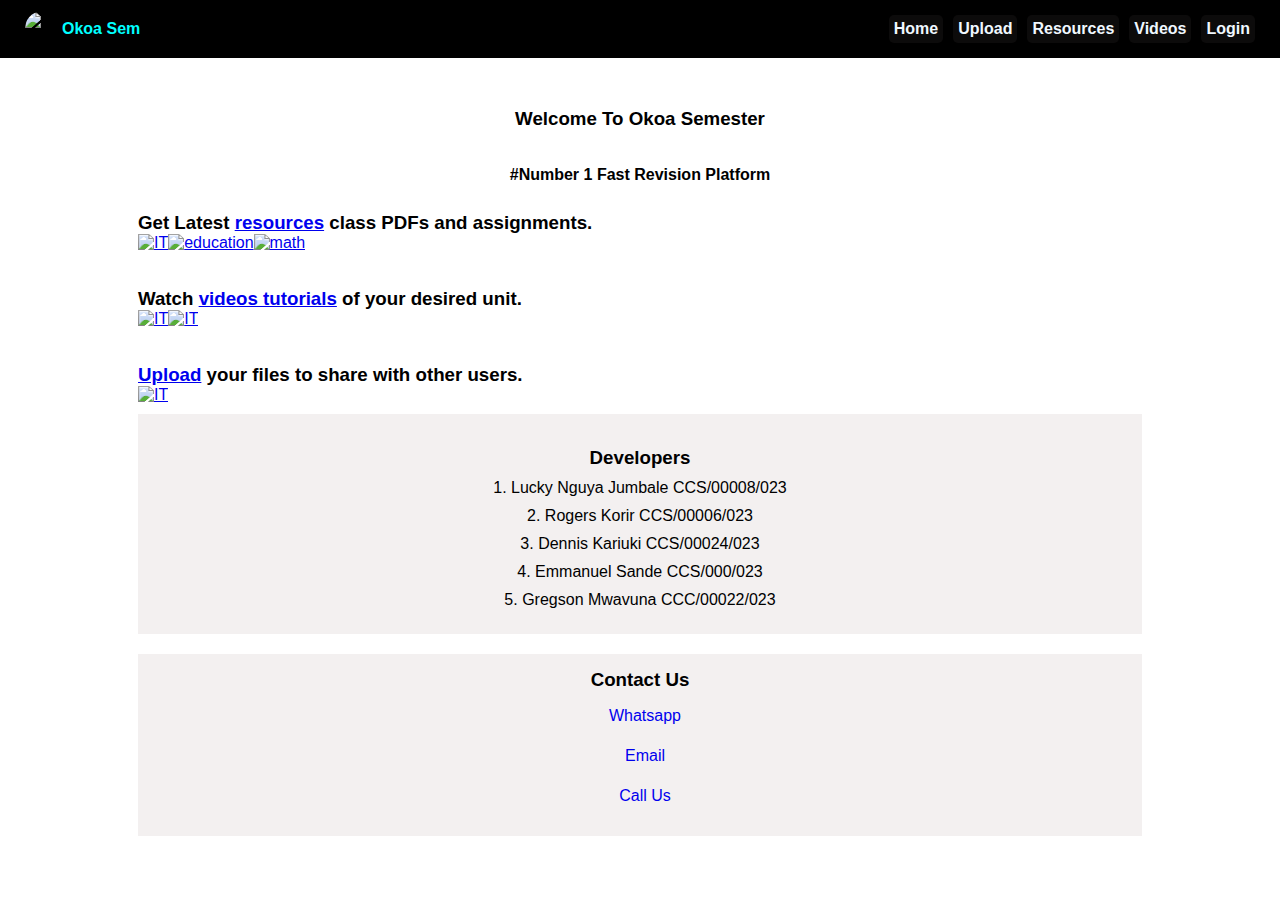
==== index.html @ eba1ee15 "Add files via upload" ====
<!DOCTYPE html>
<html lang="en">
  <head>
    <meta charset="UTF-8" />
    <meta name="viewport" content="width=device-width, initial-scale=1.0" />
    <title>Okoa Sem</title>
    <link rel="stylesheet" href="style.css" />
  </head>
  <body>
    <nav class="top-bar">
      <ul class="logo">
        <li class=>
          <img src="../images/logo.png" alt="logo" /><span class="logo-name">Okoa Sem</span>
        </li>
      </ul>

      <ul class="top-bar-nav-list visible-pc">
        <a href="index.html"><li>Home</li></a>
        <a href="Upload.html"><li>Upload</li></a>
        <a href="Resources.html"><li>Resources</li></a>
        <a href="Videos.html"><li>Videos</li></a>
        <a href="Login.html"><li>Login</li></a> 
      </ul>

      <ul class="menu">
        <li><img class="menu-img" src="../images/menu.png" onclick="showSideMenu()"></li>
      </ul>
     
      <ul class="side-bar-nav-list visible-mobile">
        <a href="#"><li><img class="close" src="../images/close.png"  onclick="closeSideMenu()"></li></a>
        <a href="index.html"><li>Home</li></a>
        <a href="Upload.html"><li>Upload</li></a>
        <a href="Resources.html"><li>Resources</li></a>
        <a href="Videos.html"><li>Videos</li></a>
        <a href="Login.html"><li>Login</li></a> 
      </ul>

     
    </nav>
    <div class="index-main">
      <p class="title"><center><h3>Welcome To Okoa Semester</h3></center></p>
      <br>
      <br>
      <p><h4><center>#Number 1 Fast Revision Platform</center></h4></p>
      
      <br>
  

    <div class="why">
      <div class="resources">
        <h3 >
          Get Latest <a href="resources.html">resources</a> class PDFs and assignments.
        </h3>
        <div>
          <a href="resource/IT.php"><img src="../images/IT-screen.png" alt="IT"></a>
          <a href="resource/Education.php"><img src="../images/education-screen.png" alt="education"></a>
          <a href="resource/math.php"><img src="../images/math-screen.png" alt="math"></a>
        </div>
      </div>
      <br><br>
      <div class="videos">
        <h3 >
          Watch <a href="videos.html">videos tutorials</a> of your desired unit.
        </h3>
        <div>
          <a href="videos.html"><img src="../images/html.png" alt="IT"></a>
          <a href="videos.html"><img src="../images/calculus.png" alt="IT"></a>
        
        </div>
      </div>
      <br>
      <br>
    
      <div class="uploads">
        <h3 >
         <a href="Upload.html">Upload</a> your files to share with other users.
        </h3>
        <div>
          <a href="Upload.html"><img src="../images/upload-screen.png" alt="IT"></a>
        </div>
      </div>

    <div class="developers">
      <img src="../images/code.png" alt="">
      <p>
        <h3>Developers</h3>
        <p><ol>
          <li>Lucky Nguya Jumbale CCS/00008/023</li>
          <li>Rogers Korir CCS/00006/023</li>
          <li>Dennis Kariuki CCS/00024/023</li>
          <li>Emmanuel Sande CCS/000/023</li>
          <li>Gregson Mwavuna CCC/00022/023</li>
        </ol></p>
      </p>
    </div>
    <div class="Contact">
      <p>
        <h3>Contact Us</h3>
        <p><ul>
          <li><a href="https://wa.me/+254708612010"><img src="../images/whatsapp-icon.png" alt=""> <span>Whatsapp</span></a></li>
          <li><a href="mailto:gregsonmwavuna3@gmail.com"><img src="../images/gmail.png" alt=""> <span> Email</span></a></li>
          <li><a href="tel:+254708612010"><img src="../images/call-us.jpeg" alt=""> <span>Call Us</span></a></li>
         
        </ul></p>
      </p>
    </div>
    </div>


    <script>
      let sideBar=document.querySelector(".side-bar-nav-list");

      function showSideMenu(){
        sideBar.style.display="block";
      }

      function closeSideMenu(){
        sideBar.style.display="none";
      }

    </script>
  </body>
</html>
---- style.css ----
*{
    padding:0 ;
    margin: 0;
    box-sizing: border-box;
    font-family: sans-serif;
   
}

.top-bar{
   position: sticky;
   top: 0px;
   width: 100vw;
   display: flex;
   align-items: center;
   justify-content: space-between;
   font-family: sans-serif;
   background: #000;
   padding: 5px 20px;
}


.logo li{
    display: flex;
    justify-content: right;
    align-items: center;
    margin: 5px; 
}

.logo li img{
    width: 30px;
    margin-right: 2px;
    border-radius: 50%;
   }

.logo-name{
    color:aqua;
    display: inline;
    margin: 5px;
    font-weight: bold;
}

.top-bar-nav-list{
    display: flex;
    justify-content: right;
    gap:5px ;
    align-items: center;
}


.top-bar-nav-list li{
    text-align: center;
    color:aliceblue;
    margin-right: 5px;
    list-style: none;
    font-weight:600;
    background: rgb(117, 112, 112,.1);
    padding: 5px;
    cursor: pointer;
    border-radius: 5px;
}

.top-bar-nav-list a{
    text-decoration: none;
    text-align: center;
}

.top-bar-nav-list li:hover{  
    background: #3a3939;
}

.side-bar-nav-list{
    display: none;
    width: 30vw;
    position: fixed;
    top:0px;
    right: 0px;
    list-style: none;
    background: #000;   
}

.side-bar-nav-list a{
  color:aliceblue;
  font-weight: bold;
  text-decoration: none;
}

.side-bar-nav-list li{
    padding-left: 15px;
    padding-top: 10px;
    padding-bottom: 10px;
    margin-bottom:2px ;
    background: #2e2d2d; 
  }

 
  .menu-img{
    width: 30px;
    
  }
  .close{
    width: 30px;
  }
.main{
    display: flex;
    justify-content: center;
    align-items: center;
   min-height: 100vh;
}

form{
    min-width:60vw ;
    border-radius: 5px;
    border: aqua 2px solid;
    margin: auto;
    padding: 20px;
    font-family: sans-serif;
    box-shadow: 0px 2px 4px 2px #2e2d2d ;

}



form h3{
    margin: auto;
    text-align: center;
}

fieldset{
   padding: 10px;
   border-radius: 5px;
   margin: 10px auto;
   border: #000 2px solid;
}

legend{
    width: 100px;
    margin-left: 5px;
    border: #000 1px solid;
    padding: 2px 5px;
    border-radius: 10px;
    background-color: black;
    color: aliceblue;
    text-align: center;
}

.title{
    padding: 0px;
    position: relative;
    height:50px;
}

.title legend{
   z-index: 1000px;
}

.title input{
   background: transparent;
    position: absolute;
    width: 100%;
    padding: 10px 10px;
    top:-13px;
    height: 37px;
    outline: none;
    border: none;
    
}

input,select{
  font-size: medium;
}

.upload{
    display: block;
    margin: auto;
    text-align: center;
    width: 200px;
    padding: 5px;
    background:aqua;
    border-radius: 5px;



}

.upload h4{
    display: inline;
}

.upload img{
    height: 20px;
    display: inline;
   
}




.txt-description{
    padding: 0px;
    position: relative;
    height:230px;
}

.txt-description legend{
    z-index: 1000px;

}

.txt-description textarea{
    background: transparent;
    position: absolute;
    width: 100%;
    padding: 10px 10px;
    top:-8px;
    outline: none;
    border: none;
    height:200px;
}

#top{
    position: sticky;
    top:50px;
    right: 2px;

}


#top a img{
    height: 20px;
}

#bottom{
    position: fixed;
    bottom:30px;
    left: 2px;

}


#bottom a img{
    height: 20px;
}

.why{
    padding: 10px;
    max-width: 80vw;
    margin: auto;
}

.why div div{
    display: flex;
    flex-wrap: nowrap;
    overflow-x: scroll;
}

.why div div img{
    height: 200px;
}

.why .uploads img{
    height: 600px;
}

.developers{ 
    padding: 15px ;
    text-align: center;
    margin: 10px auto;
    background: #f3f0f0;
}

.developers img{
    height: 30px;
   
}

li{
    list-style-position: inside;
    margin:10px auto ;
}

.Contact{
    padding: 15px ;
    background: #f3f0f0;
    margin: 20px auto;
    text-align: center;
}

.Contact img{
    height: 30px;
}

.Contact  li {
    list-style: none;
   
    margin: 10px auto;
}

.Contact  li a {
 text-decoration: none;
 display: flex;
 justify-content: center;
 column-gap: 10px;
 align-items: center;
}
@media(max-width:700px){
    .visible-pc{
        display: none;
    }
    .menu{
        display: block;
    }
}

@media(min-width:700px){
    .visible-pc{
        display: flex;

    }
    .menu{
        display: none;
    }
}
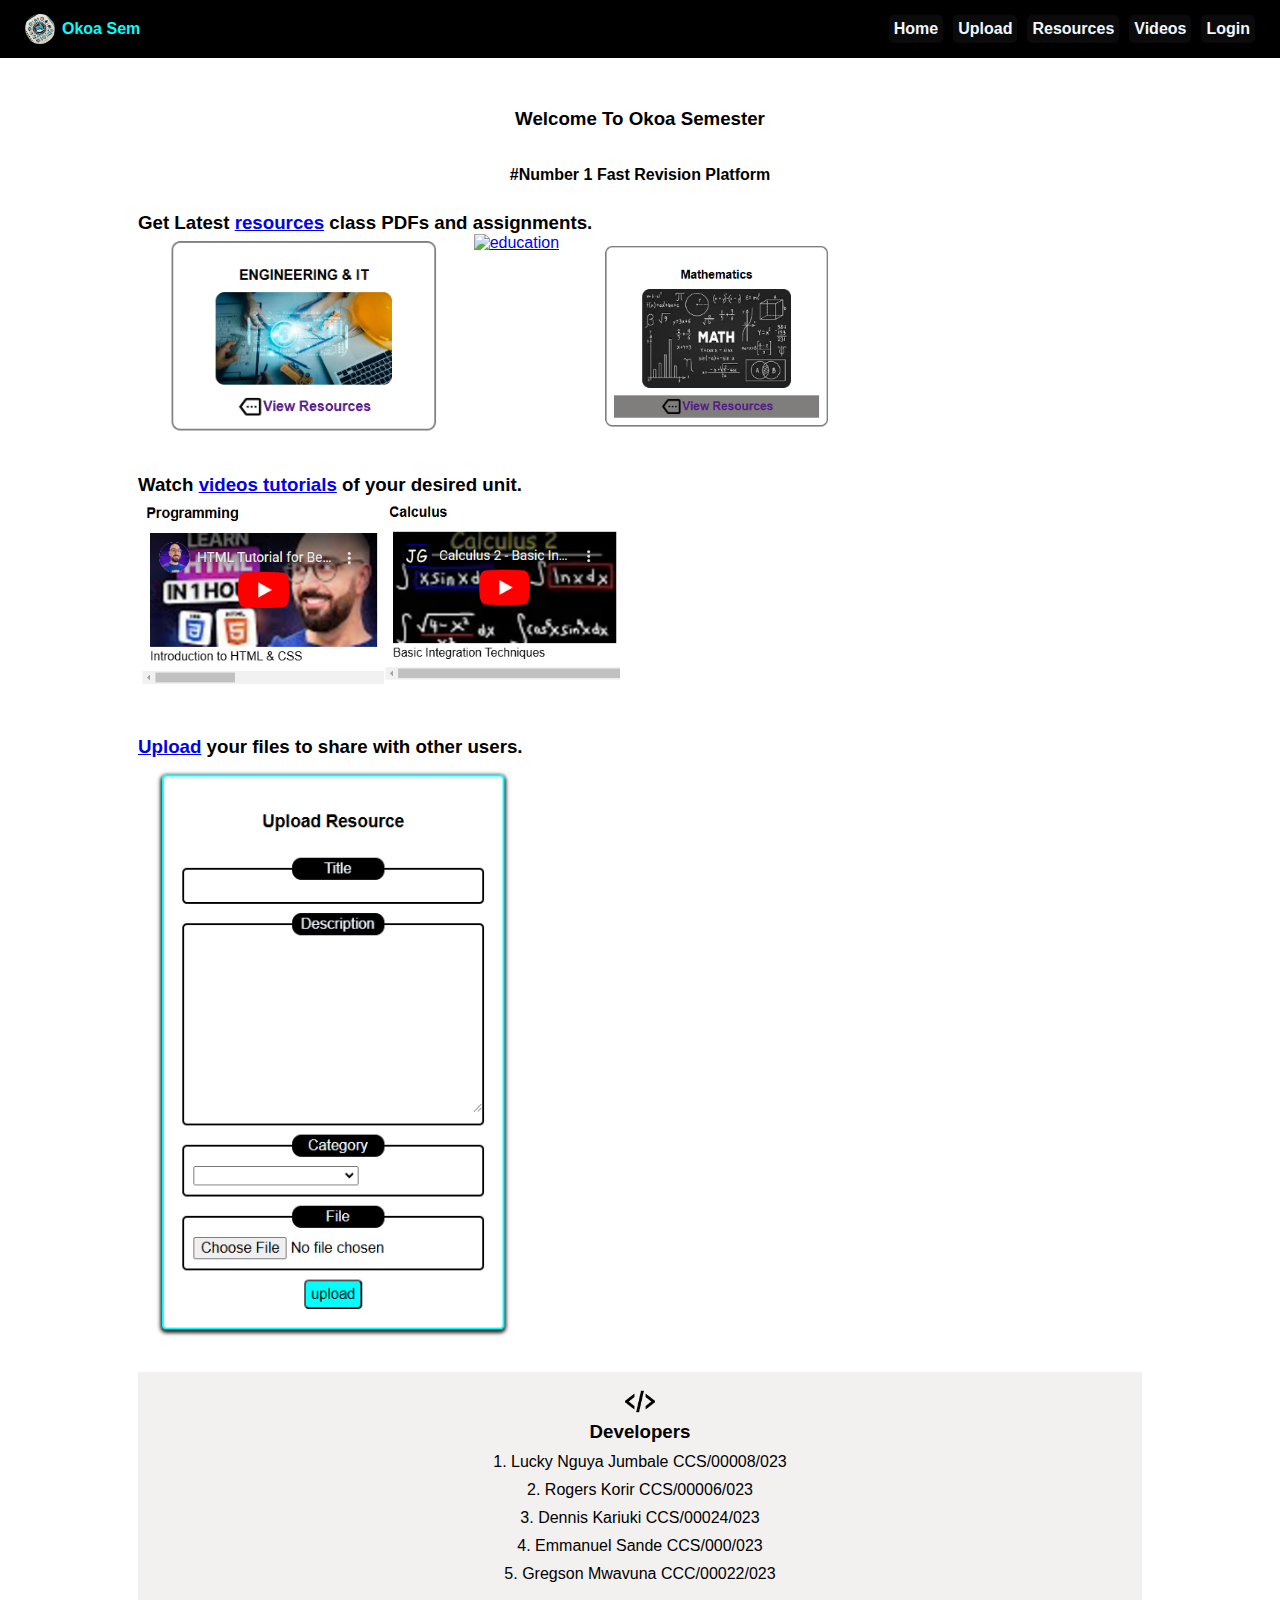
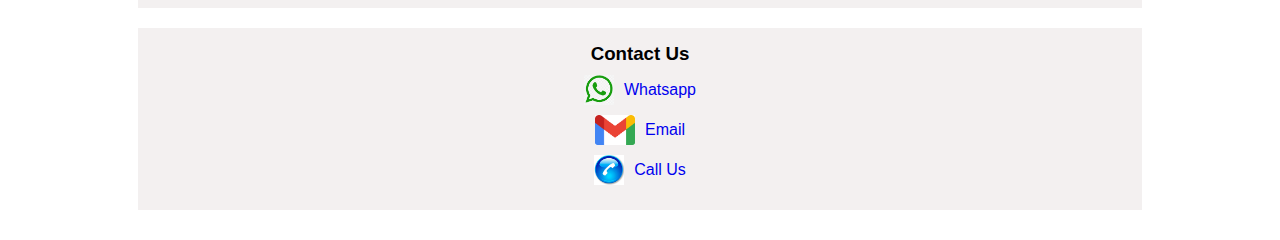
==== commit 42c5224f: "Update index.html" ====
--- a/index.html
+++ b/index.html
@@ -10,7 +10,7 @@
     <nav class="top-bar">
       <ul class="logo">
         <li class=>
-          <img src="../images/logo.png" alt="logo" /><span class="logo-name">Okoa Sem</span>
+          <img src="images/logo.png" alt="logo" /><span class="logo-name">Okoa Sem</span>
         </li>
       </ul>
 
@@ -23,11 +23,11 @@
       </ul>
 
       <ul class="menu">
-        <li><img class="menu-img" src="../images/menu.png" onclick="showSideMenu()"></li>
+        <li><img class="menu-img" src="images/menu.png" onclick="showSideMenu()"></li>
       </ul>
      
       <ul class="side-bar-nav-list visible-mobile">
-        <a href="#"><li><img class="close" src="../images/close.png"  onclick="closeSideMenu()"></li></a>
+        <a href="#"><li><img class="close" src="images/close.png"  onclick="closeSideMenu()"></li></a>
         <a href="index.html"><li>Home</li></a>
         <a href="Upload.html"><li>Upload</li></a>
         <a href="Resources.html"><li>Resources</li></a>
@@ -52,9 +52,9 @@
           Get Latest <a href="resources.html">resources</a> class PDFs and assignments.
         </h3>
         <div>
-          <a href="resource/IT.php"><img src="../images/IT-screen.png" alt="IT"></a>
-          <a href="resource/Education.php"><img src="../images/education-screen.png" alt="education"></a>
-          <a href="resource/math.php"><img src="../images/math-screen.png" alt="math"></a>
+          <a href="resource/IT.php"><img src="images/IT-screen.png" alt="IT"></a>
+          <a href="resource/Education.php"><img src=".images/education-screen.png" alt="education"></a>
+          <a href="resource/math.php"><img src="./images/math-screen.png" alt="math"></a>
         </div>
       </div>
       <br><br>
@@ -63,8 +63,8 @@
           Watch <a href="videos.html">videos tutorials</a> of your desired unit.
         </h3>
         <div>
-          <a href="videos.html"><img src="../images/html.png" alt="IT"></a>
-          <a href="videos.html"><img src="../images/calculus.png" alt="IT"></a>
+          <a href="videos.html"><img src="./images/html.png" alt="IT"></a>
+          <a href="videos.html"><img src="./images/calculus.png" alt="IT"></a>
         
         </div>
       </div>
@@ -76,12 +76,12 @@
          <a href="Upload.html">Upload</a> your files to share with other users.
         </h3>
         <div>
-          <a href="Upload.html"><img src="../images/upload-screen.png" alt="IT"></a>
+          <a href="Upload.html"><img src="./images/upload-screen.png" alt="IT"></a>
         </div>
       </div>
 
     <div class="developers">
-      <img src="../images/code.png" alt="">
+      <img src="./images/code.png" alt="">
       <p>
         <h3>Developers</h3>
         <p><ol>
@@ -97,9 +97,9 @@
       <p>
         <h3>Contact Us</h3>
         <p><ul>
-          <li><a href="https://wa.me/+254708612010"><img src="../images/whatsapp-icon.png" alt=""> <span>Whatsapp</span></a></li>
-          <li><a href="mailto:gregsonmwavuna3@gmail.com"><img src="../images/gmail.png" alt=""> <span> Email</span></a></li>
-          <li><a href="tel:+254708612010"><img src="../images/call-us.jpeg" alt=""> <span>Call Us</span></a></li>
+          <li><a href="https://wa.me/+254708612010"><img src="./images/whatsapp-icon.png" alt=""> <span>Whatsapp</span></a></li>
+          <li><a href="mailto:gregsonmwavuna3@gmail.com"><img src="./images/gmail.png" alt=""> <span> Email</span></a></li>
+          <li><a href="tel:+254708612010"><img src="./images/call-us.jpeg" alt=""> <span>Call Us</span></a></li>
          
         </ul></p>
       </p>
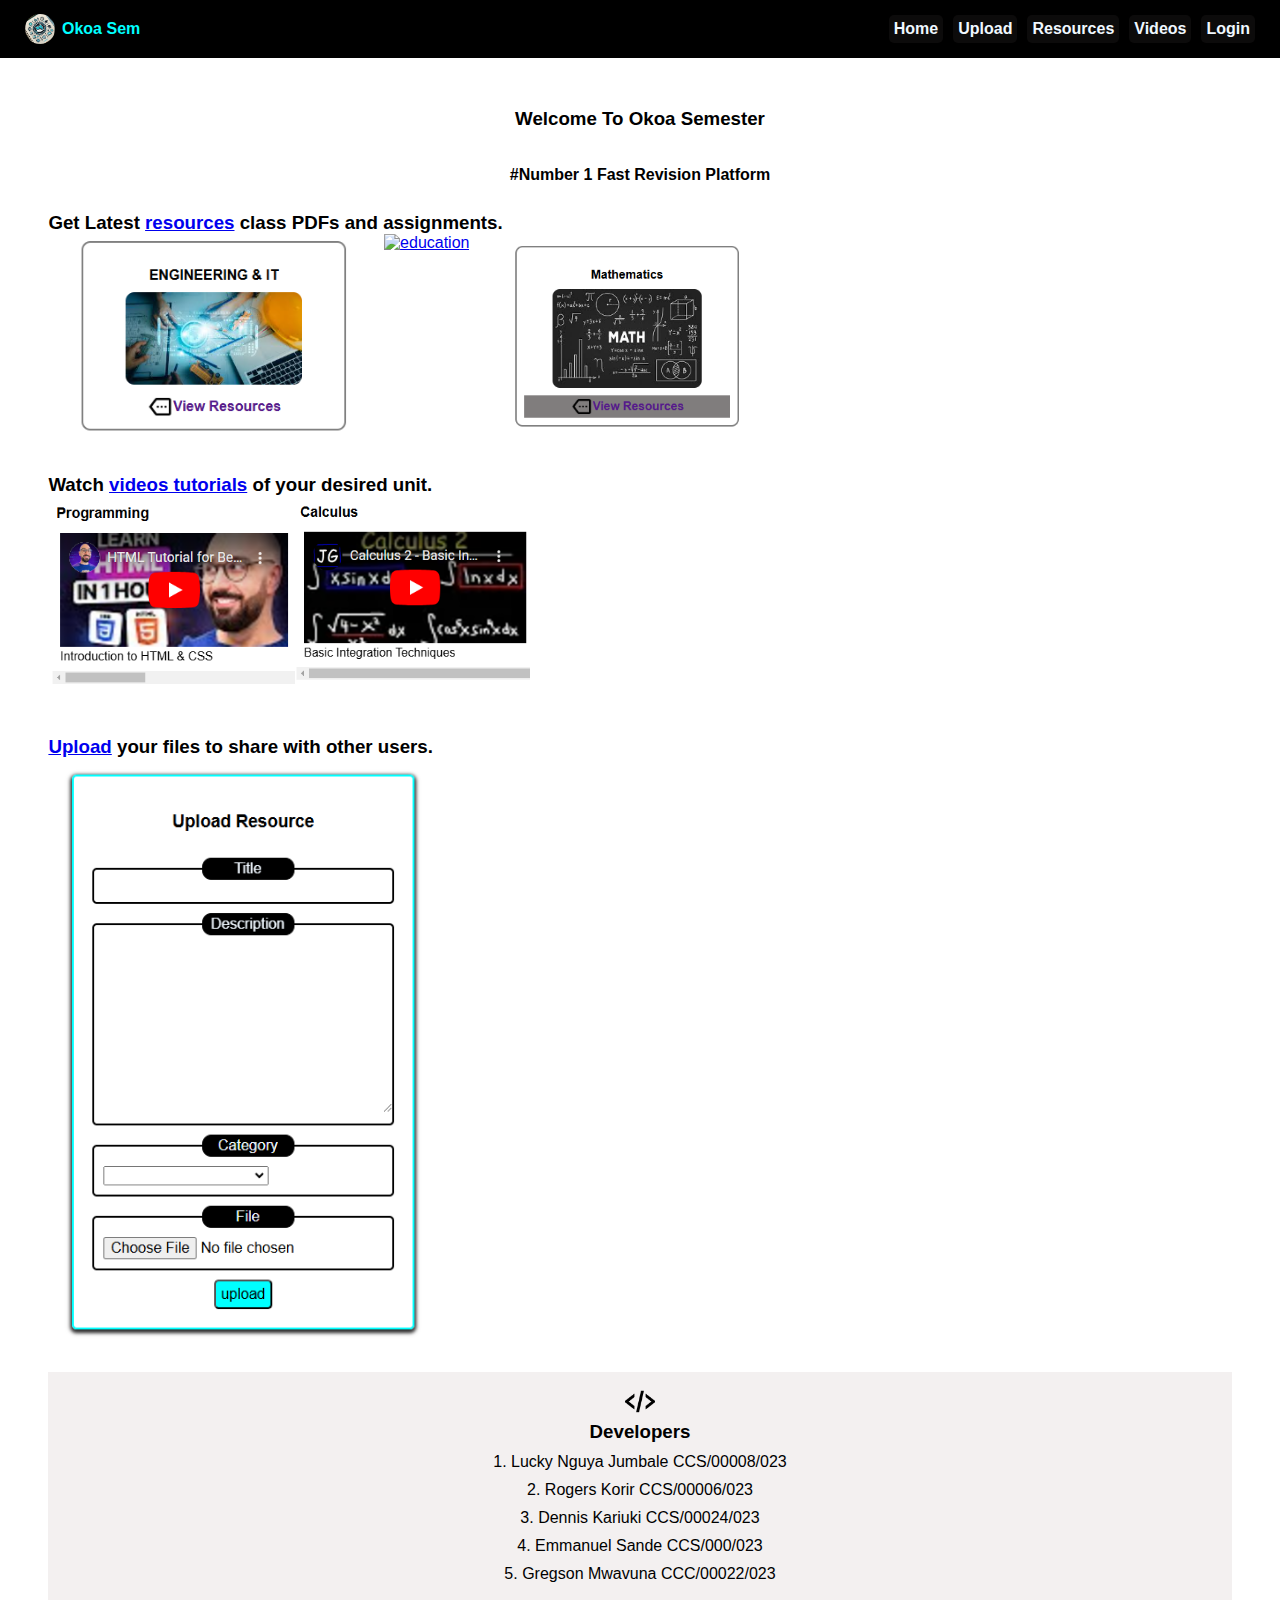
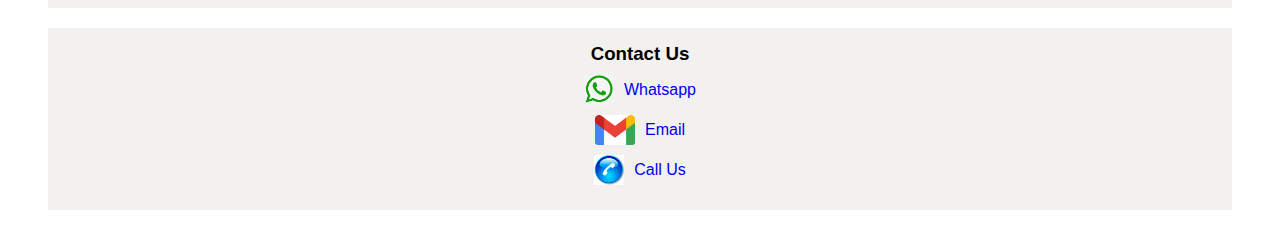
==== commit 7a1ad49d: "Update index.html" ====
--- a/index.html
+++ b/index.html
@@ -19,7 +19,7 @@
         <a href="Upload.html"><li>Upload</li></a>
         <a href="Resources.html"><li>Resources</li></a>
         <a href="Videos.html"><li>Videos</li></a>
-        <a href="Login.html"><li>Login</li></a> 
+        <a href="login.html"><li>Login</li></a> 
       </ul>
 
       <ul class="menu">
@@ -32,7 +32,7 @@
         <a href="Upload.html"><li>Upload</li></a>
         <a href="Resources.html"><li>Resources</li></a>
         <a href="Videos.html"><li>Videos</li></a>
-        <a href="Login.html"><li>Login</li></a> 
+        <a href="login.html"><li>Login</li></a> 
       </ul>
 
      
--- a/style.css
+++ b/style.css
@@ -107,6 +107,8 @@
    min-height: 100vh;
 }
 
+
+
 form{
     min-width:60vw ;
     border-radius: 5px;
@@ -243,7 +245,7 @@
 
 .why{
     padding: 10px;
-    max-width: 80vw;
+    max-width: 94vw;
     margin: auto;
 }
 
@@ -319,4 +321,4 @@
     .menu{
         display: none;
     }
-}+}
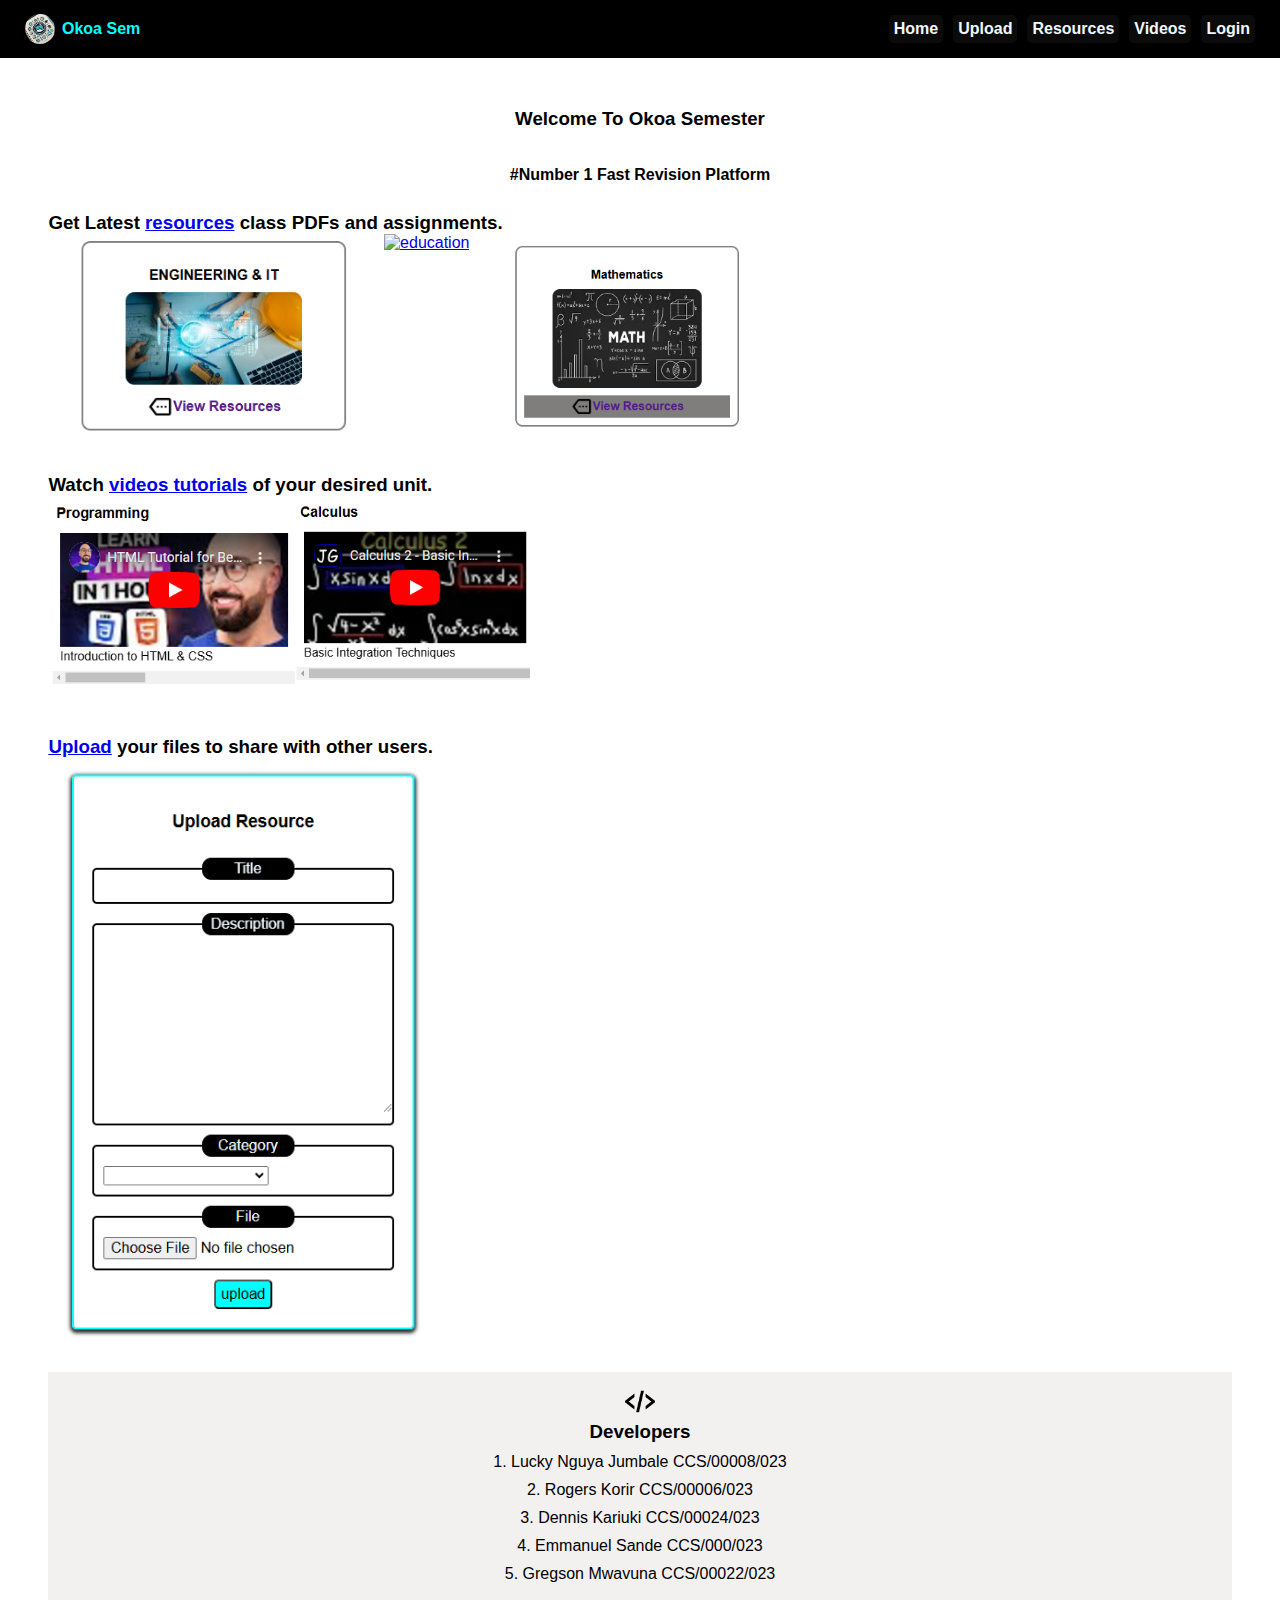
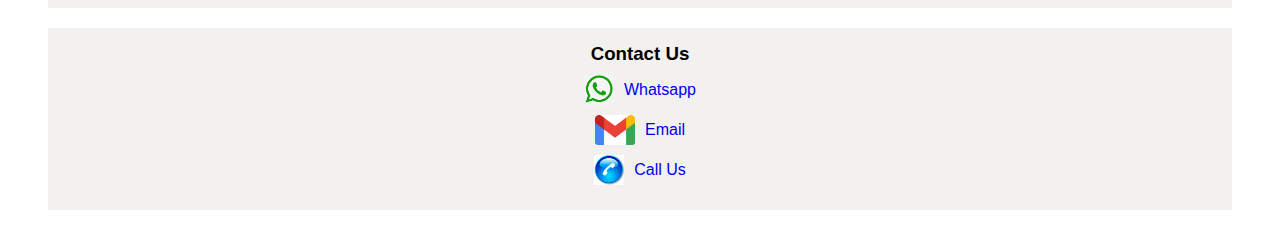
==== commit 2d5ba234: "Update index.html" ====
--- a/index.html
+++ b/index.html
@@ -89,7 +89,7 @@
           <li>Rogers Korir CCS/00006/023</li>
           <li>Dennis Kariuki CCS/00024/023</li>
           <li>Emmanuel Sande CCS/000/023</li>
-          <li>Gregson Mwavuna CCC/00022/023</li>
+          <li>Gregson Mwavuna CCS/00022/023</li>
         </ol></p>
       </p>
     </div>
